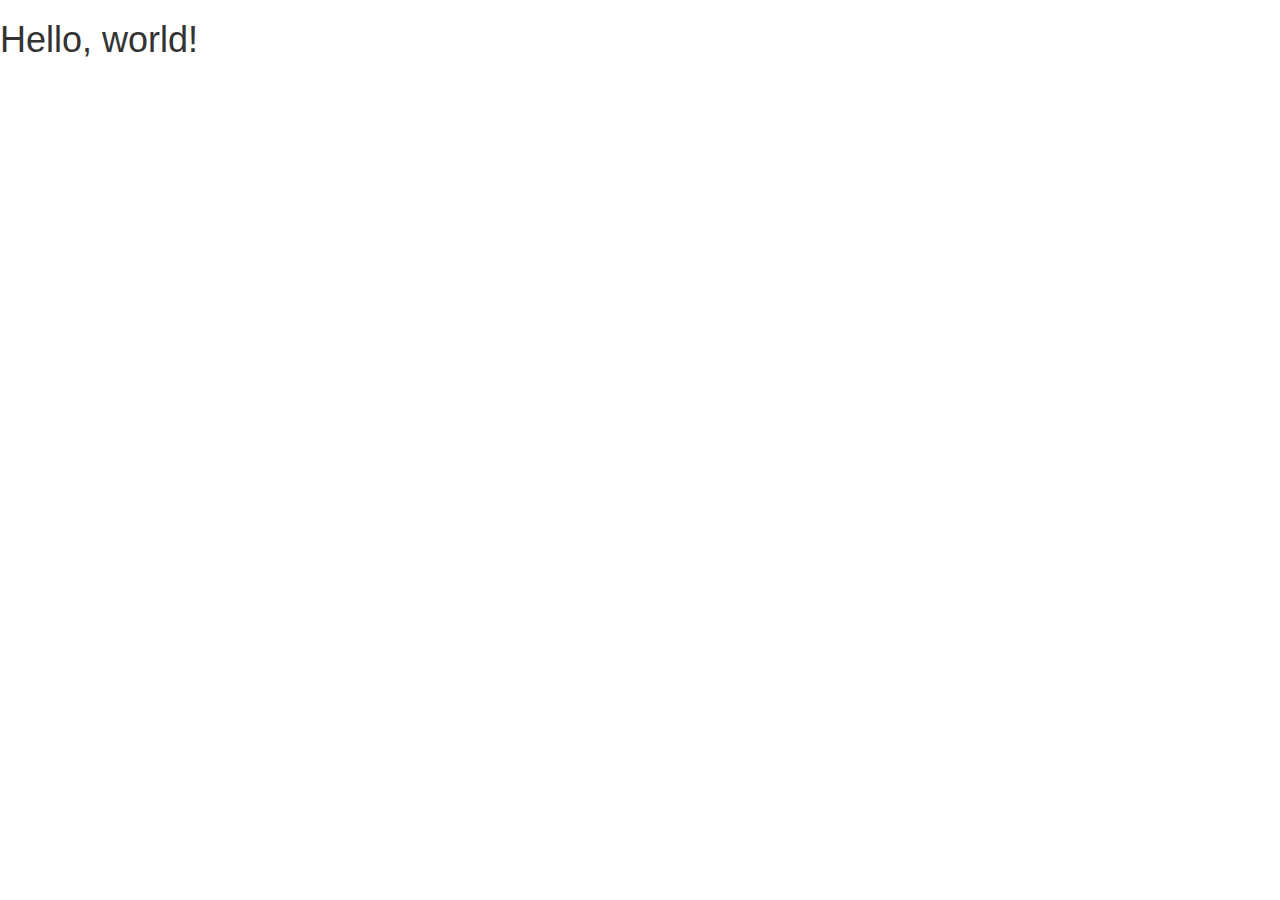
==== index.html @ 593487ef "Hello World!" ====
<!DOCTYPE html>
<html lang="en">
  <head>
    <meta charset="utf-8">
    <meta http-equiv="X-UA-Compatible" content="IE=edge">
    <meta name="viewport" content="width=device-width, initial-scale=1">
    <title>Operation Nora</title>

    <!-- Stylesheets -->
    <link href="css/bootstrap.min.css" rel="stylesheet">
    <link href="css/theme.css" rel="stylesheet">

    <!-- HTML5 shim and Respond.js for IE8 support of HTML5 elements and media queries -->
    <!-- WARNING: Respond.js doesn't work if you view the page via file:// -->
    <!--[if lt IE 9]>
      <script src="https://oss.maxcdn.com/html5shiv/3.7.2/html5shiv.min.js"></script>
      <script src="https://oss.maxcdn.com/respond/1.4.2/respond.min.js"></script>
    <![endif]-->
  </head>
  <body>
    <h1>Hello, world!</h1>

    <!-- Scripts -->
    <script src="https://ajax.googleapis.com/ajax/libs/jquery/1.11.3/jquery.min.js"></script>
    <script src="js/bootstrap.min.js"></script>
  </body>
</html>
---- css/theme.css ----
/* Custom Theme Stylesheet */
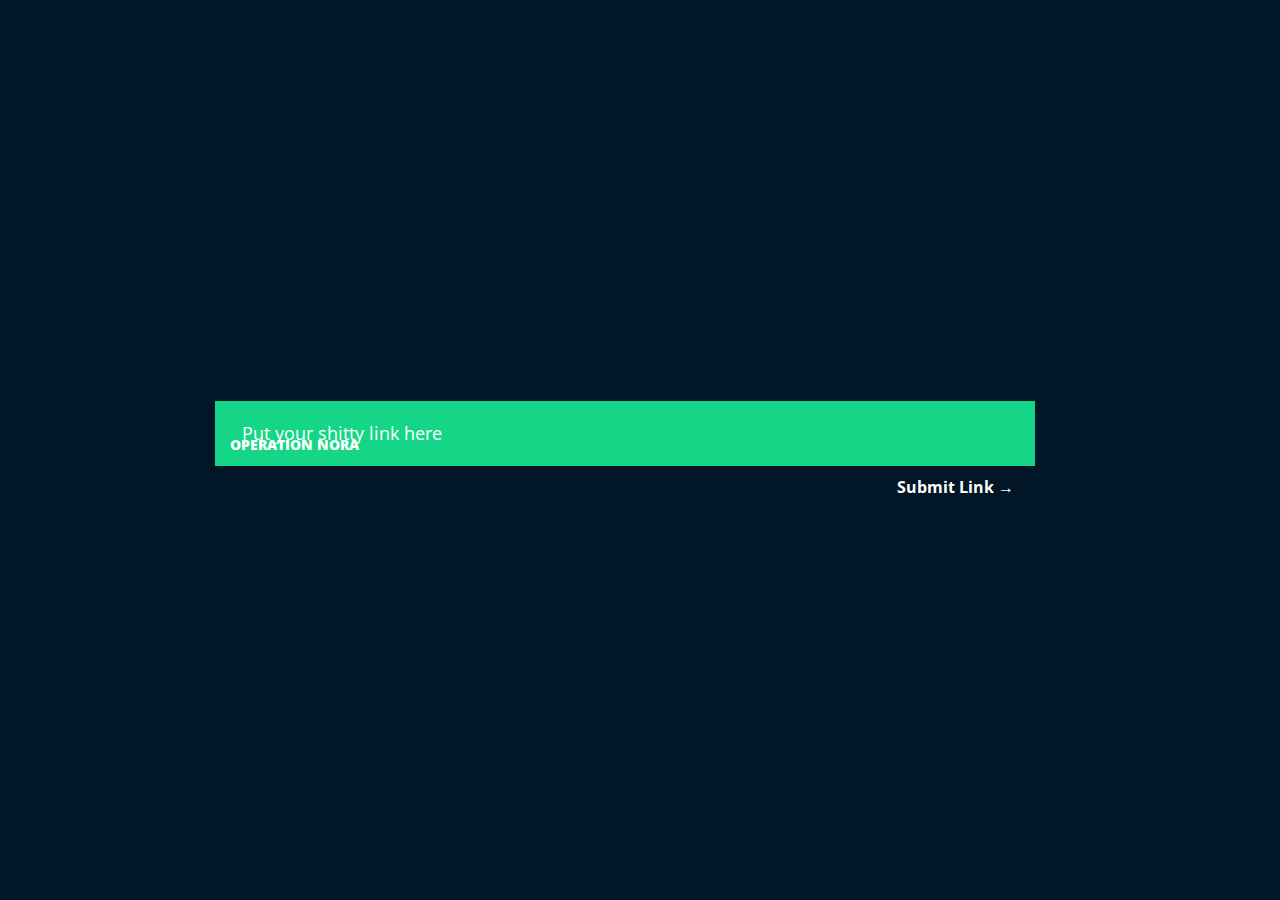
==== commit 7a7df585: "Landing page update" ====
--- a/index.html
+++ b/index.html
@@ -5,21 +5,36 @@
     <meta http-equiv="X-UA-Compatible" content="IE=edge">
     <meta name="viewport" content="width=device-width, initial-scale=1">
     <title>Operation Nora</title>
-
     <!-- Stylesheets -->
     <link href="css/bootstrap.min.css" rel="stylesheet">
     <link href="css/theme.css" rel="stylesheet">
-
     <!-- HTML5 shim and Respond.js for IE8 support of HTML5 elements and media queries -->
     <!-- WARNING: Respond.js doesn't work if you view the page via file:// -->
     <!--[if lt IE 9]>
-      <script src="https://oss.maxcdn.com/html5shiv/3.7.2/html5shiv.min.js"></script>
-      <script src="https://oss.maxcdn.com/respond/1.4.2/respond.min.js"></script>
+    <script src="https://oss.maxcdn.com/html5shiv/3.7.2/html5shiv.min.js"></script>
+    <script src="https://oss.maxcdn.com/respond/1.4.2/respond.min.js"></script>
     <![endif]-->
   </head>
   <body>
-    <h1>Hello, world!</h1>
-
+    <div class="container">
+      <header>
+        <h1>Operation Nora</h1>
+        <ul>
+        </ul>
+      </header>
+      <div class="row width-fix">
+        <section class="main">
+          <div class="col-md-12">
+            <form id="article-link">
+              <div class="form-group">
+                <input autofocus type="text" class="form-control" placeholder="Put your shitty link here">
+              </div>
+              <button type="submit">Submit Link &rarr;</button>
+            </form>
+          </div>
+        </section>
+      </div>
+    </div>
     <!-- Scripts -->
     <script src="https://ajax.googleapis.com/ajax/libs/jquery/1.11.3/jquery.min.js"></script>
     <script src="js/bootstrap.min.js"></script>
--- a/css/theme.css
+++ b/css/theme.css
@@ -1 +1,83 @@
-/* Custom Theme Stylesheet */+/* Custom Theme Stylesheet */
+
+@import url(https://fonts.googleapis.com/css?family=Open+Sans:400,300,300italic,400italic,700,800,700italic);
+
+body {
+	background: #011627;
+	color: #FDFFFC;
+	font-family: 'Open Sans', sans-serif;
+}
+
+h1, h2, h3, h4, h5, h6{
+	margin: 0px;
+}
+
+.container{
+	width: 850px;
+	height: 100vh;
+	display: flex;
+	/* flex-direction: column; */
+    align-items: center;
+    /* justify-content: center; */
+}
+
+header {
+	position: absolute;
+}
+
+header h1{
+	text-transform: uppercase;
+	font-weight: 900;
+	font-size: 14px;
+	margin: 0px;
+	padding: 25px 0px;
+}
+
+section.main{
+	background: #14d686;
+	padding: 15px 0px;
+	height: 65px;
+}
+
+#article-link button{
+	background: none;
+	border: none;
+	float: right;
+	margin-top: 10px;
+	font-size: 16px;
+	font-weight: 700;
+}
+
+#article-link .form-control {
+	background: none;
+	border: none;
+	color: #FFFFFF;
+	border-radius: 0px;
+	box-shadow: none;
+	-webkit-box-shadow: none;
+}
+
+
+#article-link input{
+	font-size: 18px;
+}
+
+#article-link input::-webkit-input-placeholder {
+	color: #FFFFFF !important;
+}
+ 
+#article-link input:-moz-placeholder {
+	color: #FFFFFF !important;  
+}
+ 
+#article-link input::-moz-placeholder {  /* Firefox 19+ */
+	color: #FFFFFF !important;  
+}
+ 
+#article-link input:-ms-input-placeholder {  
+	color: #FFFFFF !important;  
+}
+
+.width-fix{
+	width: 100%;
+}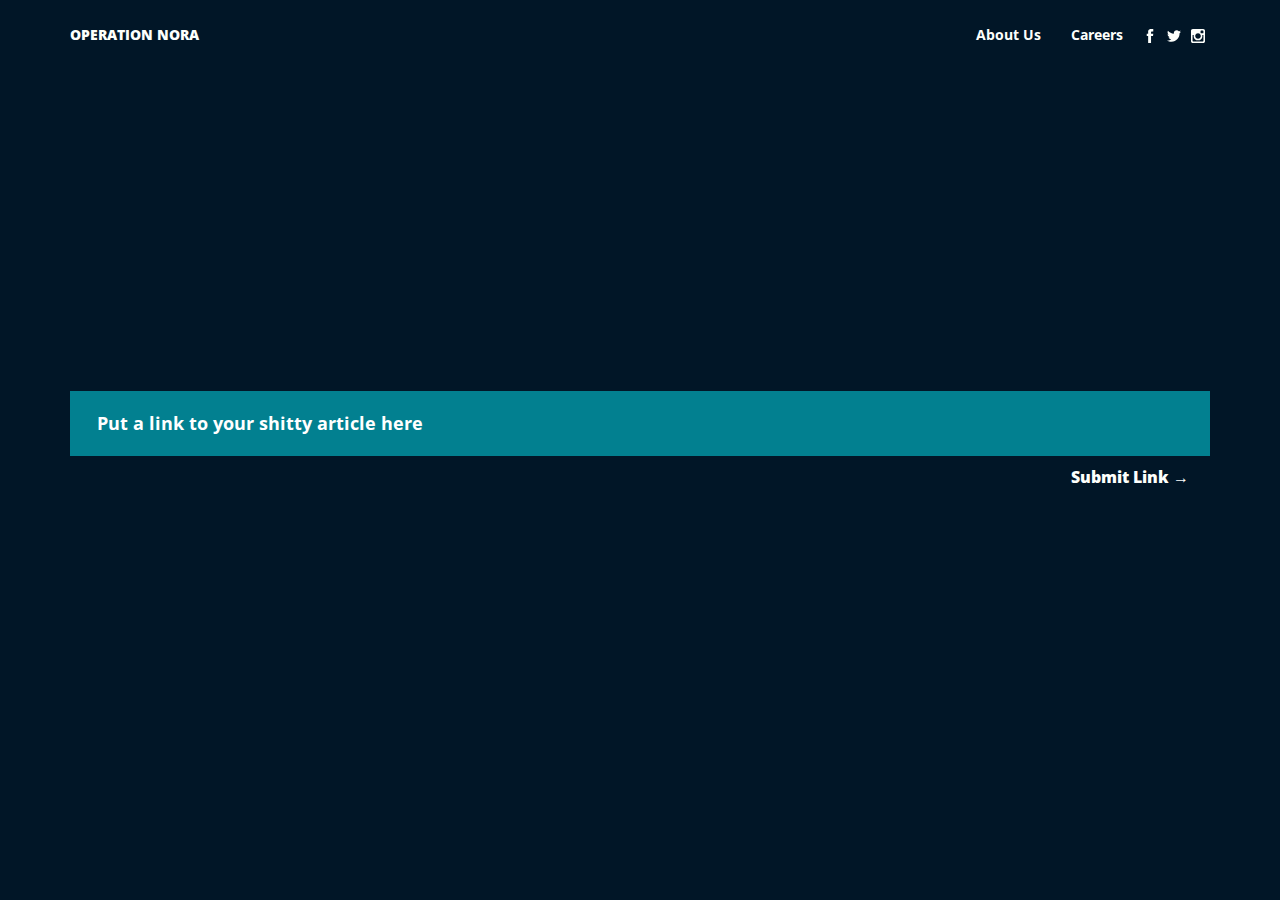
==== commit 9e97158e: "Merge origin/master" ====
--- a/index.html
+++ b/index.html
@@ -16,18 +16,41 @@
     <![endif]-->
   </head>
   <body>
-    <div class="container">
-      <header>
-        <h1>Operation Nora</h1>
-        <ul>
-        </ul>
-      </header>
+
+<nav class="navbar navbar-default">
+  <div class="container">
+    <!-- Brand and toggle get grouped for better mobile display -->
+    <div class="navbar-header">
+      <button type="button" class="navbar-toggle collapsed" data-toggle="collapse" data-target="#bs-example-navbar-collapse-1" aria-expanded="false">
+        <span class="sr-only">Toggle navigation</span>
+        <span class="icon-bar"></span>
+        <span class="icon-bar"></span>
+        <span class="icon-bar"></span>
+      </button>
+      <a class="navbar-brand" href="#">Operation Nora</a>
+    </div>
+
+    <!-- Collect the nav links, forms, and other content for toggling -->
+    <div class="collapse navbar-collapse" id="bs-example-navbar-collapse-1">
+      <ul class="nav navbar-nav navbar-right">
+        <li><a href="#">About Us</a></li>
+        <li><a href="#">Careers</a></li>
+        <li class="social hidden-xs"><a href="#"><img alt="Facebook" src="img/facebook.svg" /></a></li>
+        <li class="social hidden-xs"><a href="#"><img alt="Twitter" src="img/twitter.svg" /></a></li>
+        <li class="social hidden-xs"><a href="#"><img alt="Instagram" src="img/instagram.svg" /></a></li>
+      </ul>
+    </div><!-- /.navbar-collapse -->
+  </div><!-- /.container-fluid -->
+</nav>
+
+    <div class="container wrapper">
       <div class="row width-fix">
         <section class="main">
           <div class="col-md-12">
             <form id="article-link">
               <div class="form-group">
-                <input autofocus type="text" class="form-control" placeholder="Put your shitty link here">
+                <label for="placeholder-link" class="sr-only">Put a link to your shitty article here</label>
+                <input autofocus type="text" id="placeholder-link" class="form-control" placeholder="Put a link to your shitty article here">
               </div>
               <button type="submit">Submit Link &rarr;</button>
             </form>
--- a/css/theme.css
+++ b/css/theme.css
@@ -8,33 +8,78 @@
 	font-family: 'Open Sans', sans-serif;
 }
 
+::-moz-selection { background: #00171F;}
+::selection { background: #00171F; }
+
 h1, h2, h3, h4, h5, h6{
 	margin: 0px;
 }
 
-.container{
-	width: 850px;
-	height: 100vh;
+.wrapper{
+	height: 80vh;
 	display: flex;
-	/* flex-direction: column; */
     align-items: center;
-    /* justify-content: center; */
+    justify-content: center; 
 }
 
-header {
-	position: absolute;
+.navbar-default {
+    background: none;
+    border: none;
 }
 
-header h1{
-	text-transform: uppercase;
-	font-weight: 900;
-	font-size: 14px;
-	margin: 0px;
-	padding: 25px 0px;
+.navbar-brand {
+	padding: 25px 15px;
+}
+
+.navbar-default .navbar-nav>li>a {
+    color: #FDFFFC;
+    font-weight: 700;
+    margin-top: 10px;
+}
+
+.navbar-default .navbar-nav>li.social>a {
+    padding: 0px 5px;
+    margin-top: 25px;
+}
+
+.navbar-default .navbar-nav>li>a img{
+    width: 14px;
+    height: 14px;
+}
+
+
+.navbar-default .navbar-nav>li>a:focus, .navbar-default .navbar-nav>li>a:hover {
+    color: #FDFFFC;
+    text-decoration: underline;
+    background-color: transparent;
+}
+
+.navbar-default .navbar-brand {
+    color: #FDFFFC;
+    font-weight: 900;
+    text-transform: uppercase;
+    font-size: 14px;
+}
+
+.navbar-default .navbar-brand:focus, .navbar-default .navbar-brand:hover {
+    color: #FDFFFC;
+}
+
+.navbar-default .navbar-toggle:focus, .navbar-default .navbar-toggle:hover {
+    background: none;
+}
+
+.navbar-default .navbar-toggle {
+    border: none;
+    margin-top: 20px;
+}
+
+.navbar-default .navbar-toggle .icon-bar {
+    background-color: #FDFFFC;
 }
 
 section.main{
-	background: #14d686;
+	background: #028090;
 	padding: 15px 0px;
 	height: 65px;
 }
@@ -45,7 +90,7 @@
 	float: right;
 	margin-top: 10px;
 	font-size: 16px;
-	font-weight: 700;
+	font-weight: 900;
 }
 
 #article-link .form-control {
@@ -60,6 +105,7 @@
 
 #article-link input{
 	font-size: 18px;
+	font-weight: 700;
 }
 
 #article-link input::-webkit-input-placeholder {
@@ -80,4 +126,11 @@
 
 .width-fix{
 	width: 100%;
+}
+
+@media (max-width: 768px) {
+	.navbar-default .navbar-collapse, .navbar-default .navbar-form {
+    	background: #01101c;
+    	border: none;
+	}
 }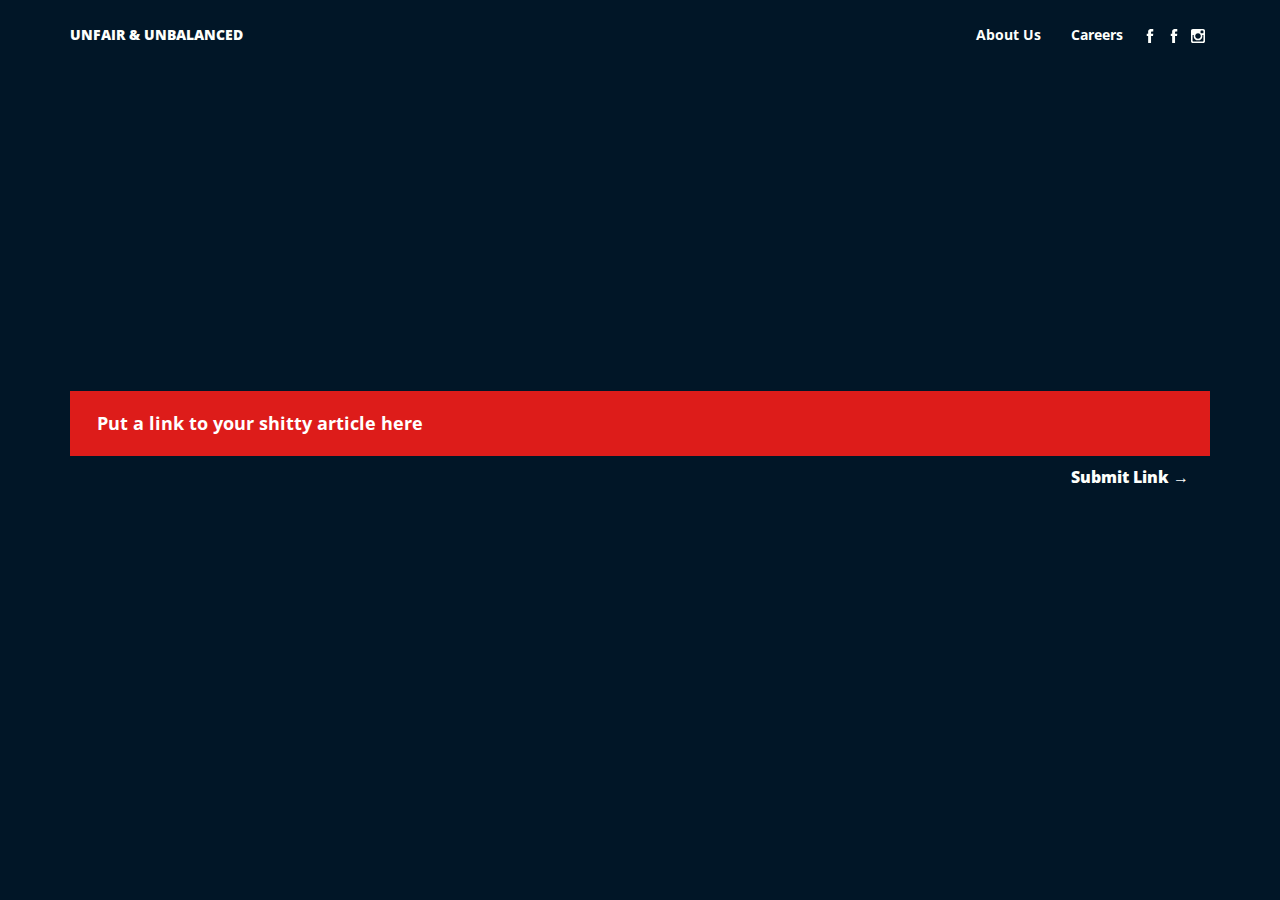
==== commit 2cb93fd0: "Added careers page" ====
--- a/index.html
+++ b/index.html
@@ -1,6 +1,7 @@
 <!DOCTYPE html>
 <html lang="en">
-  <head>
+
+<head>
     <meta charset="utf-8">
     <meta http-equiv="X-UA-Compatible" content="IE=edge">
     <meta name="viewport" content="width=device-width, initial-scale=1">
@@ -8,58 +9,76 @@
     <!-- Stylesheets -->
     <link href="css/bootstrap.min.css" rel="stylesheet">
     <link href="css/theme.css" rel="stylesheet">
+    <link href="css/animsition.min.css" rel="stylesheet">
     <!-- HTML5 shim and Respond.js for IE8 support of HTML5 elements and media queries -->
     <!-- WARNING: Respond.js doesn't work if you view the page via file:// -->
     <!--[if lt IE 9]>
     <script src="https://oss.maxcdn.com/html5shiv/3.7.2/html5shiv.min.js"></script>
     <script src="https://oss.maxcdn.com/respond/1.4.2/respond.min.js"></script>
     <![endif]-->
-  </head>
-  <body>
+</head>
 
-<nav class="navbar navbar-default">
-  <div class="container">
-    <!-- Brand and toggle get grouped for better mobile display -->
-    <div class="navbar-header">
-      <button type="button" class="navbar-toggle collapsed" data-toggle="collapse" data-target="#bs-example-navbar-collapse-1" aria-expanded="false">
-        <span class="sr-only">Toggle navigation</span>
-        <span class="icon-bar"></span>
-        <span class="icon-bar"></span>
-        <span class="icon-bar"></span>
-      </button>
-      <a class="navbar-brand" href="#">Operation Nora</a>
+<body>
+    <div class="animsition">
+    <nav class="navbar navbar-default">
+        <div class="container">
+            <!-- Brand and toggle get grouped for better mobile display -->
+            <div class="navbar-header">
+                <button type="button" class="navbar-toggle collapsed" data-toggle="collapse" data-target="#bs-example-navbar-collapse-1" aria-expanded="false">
+                    <span class="sr-only">Toggle navigation</span>
+                    <span class="icon-bar"></span>
+                    <span class="icon-bar"></span>
+                    <span class="icon-bar"></span>
+                </button>
+                <a class="navbar-brand" href="index.html">Unfair &amp; Unbalanced</a>
+            </div>
+            <!-- Collect the nav links, forms, and other content for toggling -->
+            <div class="collapse navbar-collapse" id="bs-example-navbar-collapse-1">
+                <ul class="nav navbar-nav navbar-right">
+                    <li><a href="#">About Us</a></li>
+                    <li><a href="careers.html">Careers</a></li>
+                    <li class="social hidden-xs">
+                        <a href="http://www.facebook.com/unfairandunbalanced" target="_blank"><img alt="Facebook" src="img/facebook.svg" /></a>
+                    </li>
+                    <li class="social hidden-xs">
+                        <a href="http://www.twitter.com/unfairtweets" target="_blank"><img alt="Facebook" src="img/facebook.svg" /></a>
+                    </li>
+                    <li class="social hidden-xs">
+                        <a href="http://instagram.com/unfairandunbalanced" target="_blank"><img alt="Instagram" src="img/instagram.svg" /></a>
+                    </li>
+                </ul>
+            </div>
+            <!-- /.navbar-collapse -->
+        </div>
+        <!-- /.container-fluid -->
+    </nav>
+    <div class="container wrapper">
+        <div class="row width-fix">
+            <section class="main">
+                <div class="col-md-12">
+                    <form id="article-link" action="libs.html" autocomplete="off">
+                        <div class="form-group">
+                            <label for="placeholder-link" class="sr-only">Put a link to your shitty article here</label>
+                            <input autofocus type="text" id="placeholder-link" class="form-control" placeholder="Put a link to your shitty article here">
+                        </div>
+                        <button type="submit">Submit Link &rarr;</button>
+                    </form>
+                </div>
+            </section>
+        </div>
     </div>
-
-    <!-- Collect the nav links, forms, and other content for toggling -->
-    <div class="collapse navbar-collapse" id="bs-example-navbar-collapse-1">
-      <ul class="nav navbar-nav navbar-right">
-        <li><a href="#">About Us</a></li>
-        <li><a href="#">Careers</a></li>
-        <li class="social hidden-xs"><a href="#"><img alt="Facebook" src="img/facebook.svg" /></a></li>
-        <li class="social hidden-xs"><a href="#"><img alt="Twitter" src="img/twitter.svg" /></a></li>
-        <li class="social hidden-xs"><a href="#"><img alt="Instagram" src="img/instagram.svg" /></a></li>
-      </ul>
-    </div><!-- /.navbar-collapse -->
-  </div><!-- /.container-fluid -->
-</nav>
-
-    <div class="container wrapper">
-      <div class="row width-fix">
-        <section class="main">
-          <div class="col-md-12">
-            <form id="article-link">
-              <div class="form-group">
-                <label for="placeholder-link" class="sr-only">Put a link to your shitty article here</label>
-                <input autofocus type="text" id="placeholder-link" class="form-control" placeholder="Put a link to your shitty article here">
-              </div>
-              <button type="submit">Submit Link &rarr;</button>
-            </form>
-          </div>
-        </section>
-      </div>
     </div>
     <!-- Scripts -->
     <script src="https://ajax.googleapis.com/ajax/libs/jquery/1.11.3/jquery.min.js"></script>
     <script src="js/bootstrap.min.js"></script>
-  </body>
-</html>+    <script src="js/animsition.js"></script>
+    <script src="js/control.js"></script>
+<script>
+  $(document).ready(function() {
+    $('.animsition').animsition({
+    })
+  });
+  </script>
+</body>
+
+</html>
--- a/css/theme.css
+++ b/css/theme.css
@@ -1,136 +1,237 @@
 /* Custom Theme Stylesheet */
 
 @import url(https://fonts.googleapis.com/css?family=Open+Sans:400,300,300italic,400italic,700,800,700italic);
-
 body {
-	background: #011627;
-	color: #FDFFFC;
-	font-family: 'Open Sans', sans-serif;
-}
-
-::-moz-selection { background: #00171F;}
-::selection { background: #00171F; }
-
-h1, h2, h3, h4, h5, h6{
-	margin: 0px;
-}
-
-.wrapper{
-	height: 80vh;
-	display: flex;
+    font-family: 'Open Sans', sans-serif;
+    color: #fdfffc;
+    background: #011627;
+    margin-bottom: 25px;
+}
+
+::-moz-selection {
+    background: #00171f;
+}
+
+::selection {
+    background: #00171f;
+}
+
+h1,
+h2,
+h3,
+h4,
+h5,
+h6 {
+    margin: 0;
+}
+
+.btn{
+    border-radius: 0px;
+}
+
+.wrapper {
+    display: flex;
+    height: 80vh;
     align-items: center;
-    justify-content: center; 
+    justify-content: center;
 }
 
 .navbar-default {
-    background: none;
-    border: none;
+    border: none;
+    background: none;
 }
 
 .navbar-brand {
-	padding: 25px 15px;
-}
-
-.navbar-default .navbar-nav>li>a {
-    color: #FDFFFC;
+    padding: 25px 15px;
+}
+
+.navbar-default .navbar-nav > li > a {
     font-weight: 700;
     margin-top: 10px;
-}
-
-.navbar-default .navbar-nav>li.social>a {
-    padding: 0px 5px;
+    color: #fdfffc;
+}
+
+.navbar-default .navbar-nav > li.social > a {
     margin-top: 25px;
-}
-
-.navbar-default .navbar-nav>li>a img{
+    padding: 0 5px;
+}
+
+.navbar-default .navbar-nav > li > a img {
     width: 14px;
     height: 14px;
 }
 
-
-.navbar-default .navbar-nav>li>a:focus, .navbar-default .navbar-nav>li>a:hover {
-    color: #FDFFFC;
+.navbar-default .navbar-nav > li > a:focus,
+.navbar-default .navbar-nav > li > a:hover {
     text-decoration: underline;
+    color: #fdfffc;
     background-color: transparent;
 }
 
 .navbar-default .navbar-brand {
-    color: #FDFFFC;
+    font-size: 14px;
     font-weight: 900;
     text-transform: uppercase;
+    color: #fdfffc;
+}
+
+.navbar-default .navbar-brand:focus,
+.navbar-default .navbar-brand:hover {
+    color: #fdfffc;
+}
+
+.navbar-default .navbar-toggle:focus,
+.navbar-default .navbar-toggle:hover {
+    background: none;
+}
+
+.navbar-default .navbar-toggle {
+    margin-top: 20px;
+    border: none;
+}
+
+.navbar-default .navbar-toggle .icon-bar {
+    background-color: #fdfffc;
+}
+
+section.main {
+    height: 65px;
+    padding: 15px 0;
+    background: #dd1c1a;
+}
+
+section.words .form-control {
+    height: 4em;
+}
+
+#article-link button {
+    font-size: 16px;
+    font-weight: 900;
+    float: right;
+    margin-top: 10px;
+    border: none;
+    background: none;
+}
+
+#article-link button:focus {
+    outline: none;
+}
+
+#article-link .form-control {
+    color: #fff;
+    border: none;
+    border-radius: 0;
+    background: none;
+    -webkit-box-shadow: none;
+    box-shadow: none;
+}
+
+#article-link input {
+    font-size: 18px;
+    font-weight: 700;
+}
+
+#article-link input::-webkit-input-placeholder {
+    color: #fff !important;
+}
+
+#article-link input:-moz-placeholder {
+    color: #fff !important;
+}
+
+#article-link input::-moz-placeholder {
+    color: #fff !important;
+}
+
+#article-link input:-ms-input-placeholder {
+    color: #fff !important;
+}
+
+.width-fix {
+    width: 100%;
+}
+
+section.libs h1 {
+    margin: 25px 0px;
+    line-height: 1.8em;
+    font-size: 24px;
+}
+
+input:focus,
+.form-control:focus {
+    outline: none;
+    border: none;
+    box-shadow: none;
+}
+
+.form-inline button {
+    display: block;
+    margin-top: 50px;
+}
+
+.form-inline .form-group {
+    width: 20%;
+    padding-right: 5px;
+}
+
+.form-inline .form-group input {
+    background: transparent;
+    border-top: none;
+    border-left: none;
+    border-right: none;
+    border-bottom: 2px solid #FFFFFF;
     font-size: 14px;
-}
-
-.navbar-default .navbar-brand:focus, .navbar-default .navbar-brand:hover {
-    color: #FDFFFC;
-}
-
-.navbar-default .navbar-toggle:focus, .navbar-default .navbar-toggle:hover {
-    background: none;
-}
-
-.navbar-default .navbar-toggle {
-    border: none;
-    margin-top: 20px;
-}
-
-.navbar-default .navbar-toggle .icon-bar {
-    background-color: #FDFFFC;
-}
-
-section.main{
-	background: #028090;
-	padding: 15px 0px;
-	height: 65px;
-}
-
-#article-link button{
-	background: none;
-	border: none;
-	float: right;
-	margin-top: 10px;
-	font-size: 16px;
-	font-weight: 900;
-}
-
-#article-link .form-control {
-	background: none;
-	border: none;
-	color: #FFFFFF;
-	border-radius: 0px;
-	box-shadow: none;
-	-webkit-box-shadow: none;
-}
-
-
-#article-link input{
-	font-size: 18px;
-	font-weight: 700;
-}
-
-#article-link input::-webkit-input-placeholder {
-	color: #FFFFFF !important;
-}
- 
-#article-link input:-moz-placeholder {
-	color: #FFFFFF !important;  
-}
- 
-#article-link input::-moz-placeholder {  /* Firefox 19+ */
-	color: #FFFFFF !important;  
-}
- 
-#article-link input:-ms-input-placeholder {  
-	color: #FFFFFF !important;  
-}
-
-.width-fix{
-	width: 100%;
+    font-weight: 700;
+    color: #FFFFFF;
+}
+
+.form-inline .form-control {
+    width: 100%;
+    border-radius: 0px;
+}
+
+@media (max-width: 990px) {
+    .form-inline .form-group {
+        display: inline-block;
+        width: 40%;
+    }
 }
 
 @media (max-width: 768px) {
-	.navbar-default .navbar-collapse, .navbar-default .navbar-form {
-    	background: #01101c;
-    	border: none;
-	}
+    .navbar-default .navbar-collapse,
+    .navbar-default .navbar-form {
+        border: none;
+        background: #01101c;
+    }
+    .form-inline .form-group input {
+        border-bottom: 2px solid #FFFFFF;
+        font-size: 14px;
+        padding-left: 5px;
+        padding-top: 0px;
+        padding-bottom: 0px;
+        line-height: 3em;
+    }
+    section.libs h1 {
+        font-size: 18px;
+        line-height: 1.8em;
+    }
+    .form-inline .form-control {
+        padding: 0px 12px;
+    }
+}
+
+section.careers-jumbo{
+    height: 500px;
+    width: 100%;
+    background: url(../img/careers-jumbo.jpeg) center center no-repeat;
+    background-size: cover;
+}
+
+section.available-jobs h1{
+    margin-top: 35px;
+    margin-bottom:25px;
+}
+section.available-jobs h3{
+    margin-top: 25px;
+    margin-bottom: 5px;
 }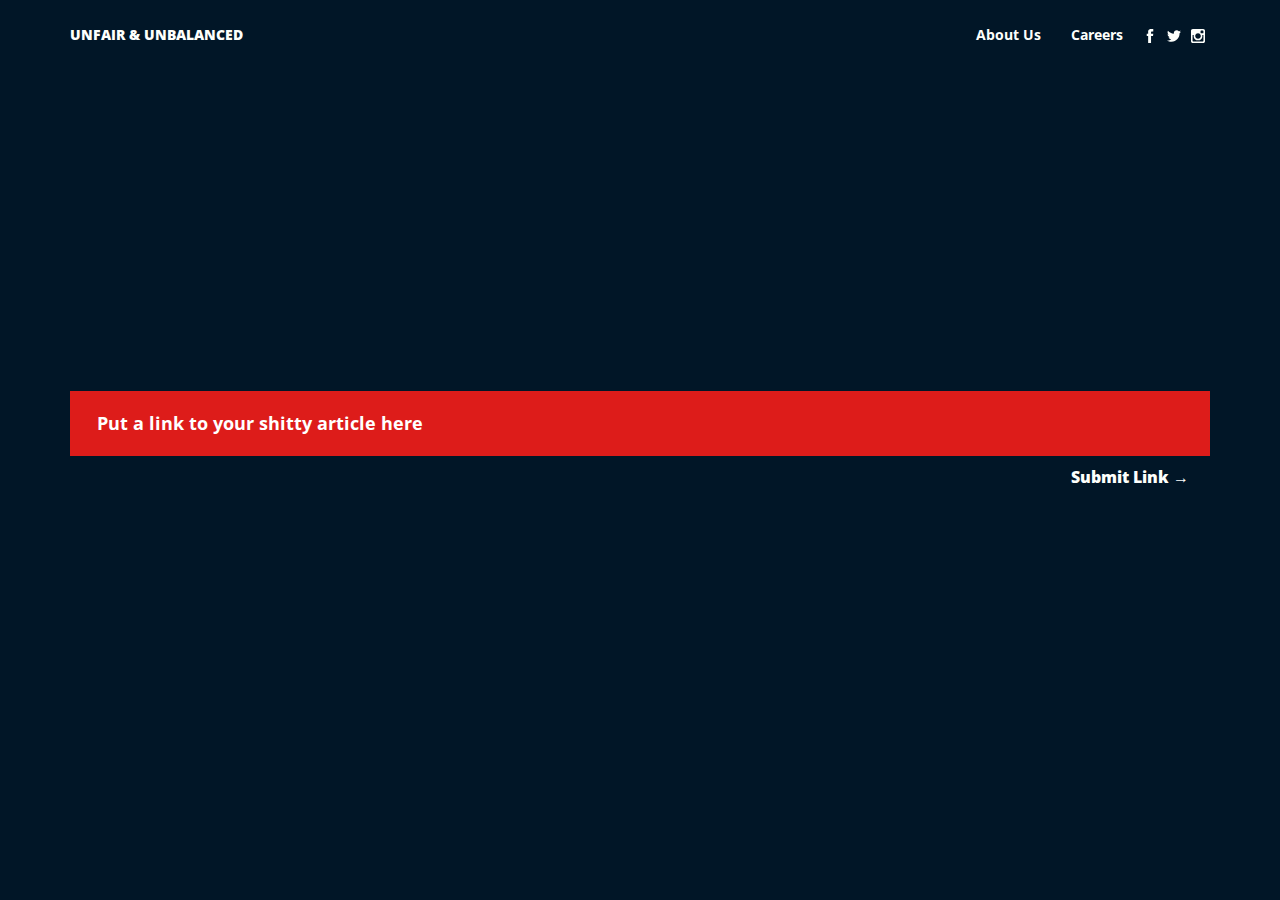
==== commit c57388a7: "Test" ====
--- a/index.html
+++ b/index.html
@@ -41,7 +41,7 @@
                         <a href="http://www.facebook.com/unfairandunbalanced" target="_blank"><img alt="Facebook" src="img/facebook.svg" /></a>
                     </li>
                     <li class="social hidden-xs">
-                        <a href="http://www.twitter.com/unfairtweets" target="_blank"><img alt="Facebook" src="img/facebook.svg" /></a>
+                        <a href="http://www.twitter.com/unfairtweets" target="_blank"><img alt="Twitter" src="img/twitter.svg" /></a>
                     </li>
                     <li class="social hidden-xs">
                         <a href="http://instagram.com/unfairandunbalanced" target="_blank"><img alt="Instagram" src="img/instagram.svg" /></a>
--- a/css/theme.css
+++ b/css/theme.css
@@ -223,7 +223,7 @@
 section.careers-jumbo{
     height: 500px;
     width: 100%;
-    background: url(../img/careers-jumbo.jpeg) center center no-repeat;
+    background: url(../img/careers-jumbo2.jpg) center center no-repeat;
     background-size: cover;
 }
 
